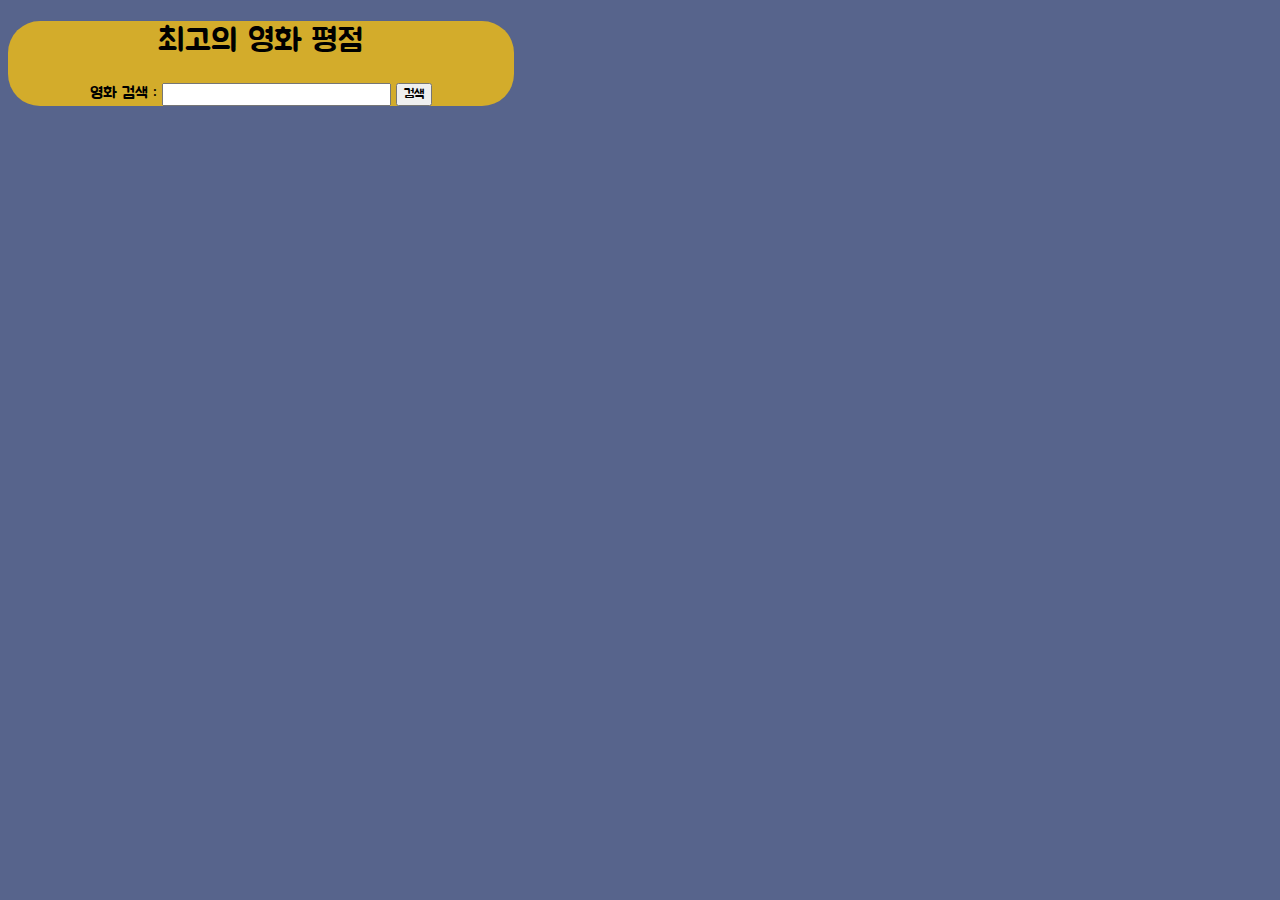
==== index.html @ 2ce937b0 "html 틀, get 기능 완성" ====
<!DOCTYPE html>
<html lang="en">

<head>
    <meta charset="UTF-8">
    <meta name="viewport" content="width=device-width, initial-scale=1.0">
    <title>Document</title>
    <script defer src="./data.js"></script>
    <link rel="stylesheet" href="./style.css">
</head>

<body>

    <!-- 헤더 -->
    <header id="header">
        <h1>최고의 영화 평점</h1>
        <form class="box">
            <label>영화 검색 : </label>
            <input type="text">
            <button>검색</button>
        </form>
    </header>
    <div class="flex-container">
        <!-- <div class="card">
            <img id="img" src="https://image.tmdb.org/t/p/w500/9cqNxx0GxF0bflZmeSMuL5tnGzr.jpg" alt="poster">
            <h4 id="title">영화 제목</h4>
            <p id="content">영화 내용</p>
            <p id="average">영화 평점</p>
        </div>  -->
    </div>
</body>

</html>
---- style.css ----
@import url('https://fonts.googleapis.com/css2?family=Jua&display=swap');

        * {
            font-family: "Jua", sans-serif;
            font-weight: 400;
            font-style: normal;
        }

        .flex-container {
            display: flex;
            justify-content: space-between;
            flex-wrap: wrap;
            justify-content: center;
            align-items: flex-start;
            align-content: center;
        }
        #header {
            width: 40%;
            border-radius: 2rem;
            background-color: #D3AC2B;
            text-align: center;
        }
        body {
            background-color: #57648C;
        }

        .card {
            width: 20%;
            padding: 0, auto, 0, auto;
            margin: 1rem;
            text-align: center;
            background-color: #D3AC2B;
            border-radius: 2rem;
        }

        #img {
            width: 70%;
            height: 70%;
            border-radius: 2rem;
            margin-top: 1rem;
        }
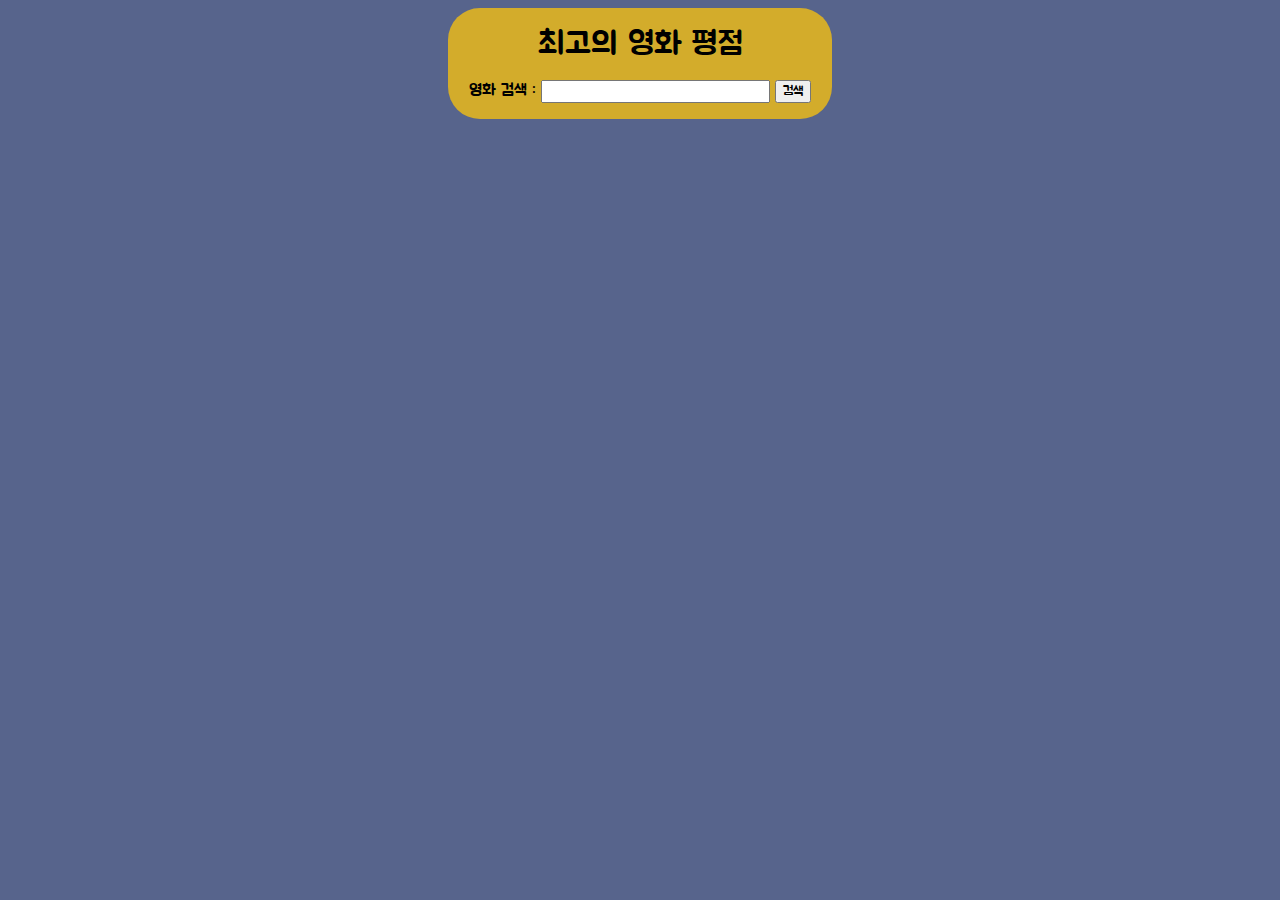
==== commit a6e95221: "검색기능 일부 구현" ====
--- a/index.html
+++ b/index.html
@@ -10,24 +10,22 @@
 </head>
 
 <body>
-
-    <!-- 헤더 -->
     <header id="header">
-        <h1>최고의 영화 평점</h1>
-        <form class="box">
-            <label>영화 검색 : </label>
-            <input type="text">
-            <button>검색</button>
+        <h1 id="mainTitle">최고의 영화 평점</h1>
+        <form id="box">
+            <span id="label">영화 검색 : </span>
+            <input id="input" type="text">
+            <button id="btn">검색</button>
         </form>
     </header>
-    <div class="flex-container">
+    <ul class="flex-container">
         <!-- <div class="card">
             <img id="img" src="https://image.tmdb.org/t/p/w500/9cqNxx0GxF0bflZmeSMuL5tnGzr.jpg" alt="poster">
             <h4 id="title">영화 제목</h4>
             <p id="content">영화 내용</p>
             <p id="average">영화 평점</p>
         </div>  -->
-    </div>
+    </ul>
 </body>
 
 </html>--- a/style.css
+++ b/style.css
@@ -1,41 +1,58 @@
 @import url('https://fonts.googleapis.com/css2?family=Jua&display=swap');
 
-        * {
-            font-family: "Jua", sans-serif;
-            font-weight: 400;
-            font-style: normal;
-        }
+* {
+    font-family: "Jua", sans-serif;
+    font-weight: 400;
+    font-style: normal;
+}
 
-        .flex-container {
-            display: flex;
-            justify-content: space-between;
-            flex-wrap: wrap;
-            justify-content: center;
-            align-items: flex-start;
-            align-content: center;
-        }
-        #header {
-            width: 40%;
-            border-radius: 2rem;
-            background-color: #D3AC2B;
-            text-align: center;
-        }
-        body {
-            background-color: #57648C;
-        }
+.flex-container {
+    display: flex;
+    justify-content: space-between;
+    flex-wrap: wrap;
+    justify-content: center;
+    align-items: flex-start;
+    align-content: center;
+}
 
-        .card {
-            width: 20%;
-            padding: 0, auto, 0, auto;
-            margin: 1rem;
-            text-align: center;
-            background-color: #D3AC2B;
-            border-radius: 2rem;
-        }
+#header {
+    width: 24rem;
+    border-radius: 2rem;
+    background-color: #D3AC2B;
+    text-align: center;
+    margin: 0 auto 0 auto;
+}
 
-        #img {
-            width: 70%;
-            height: 70%;
-            border-radius: 2rem;
-            margin-top: 1rem;
-        }+body {
+    background-color: #57648C;
+}
+
+.card {
+    width: 18rem;
+    height: 45rem;
+    padding: 0, auto, 0, auto;
+    margin: 1rem;
+    text-align: center;
+    background-color: #D3AC2B;
+    border-radius: 2rem;
+}
+
+#img {
+    width: 70%;
+    height: 18rem;
+    border-radius: 2rem;
+    margin-top: 1rem;
+}
+
+#box {
+    padding: 1rem 0 1rem 0;
+}
+
+#mainTitle {
+    margin: 0 auto 0 auto;
+    padding-top: 1rem;
+}
+
+#content {
+    padding: 1rem 1rem 1rem 1rem;
+}
